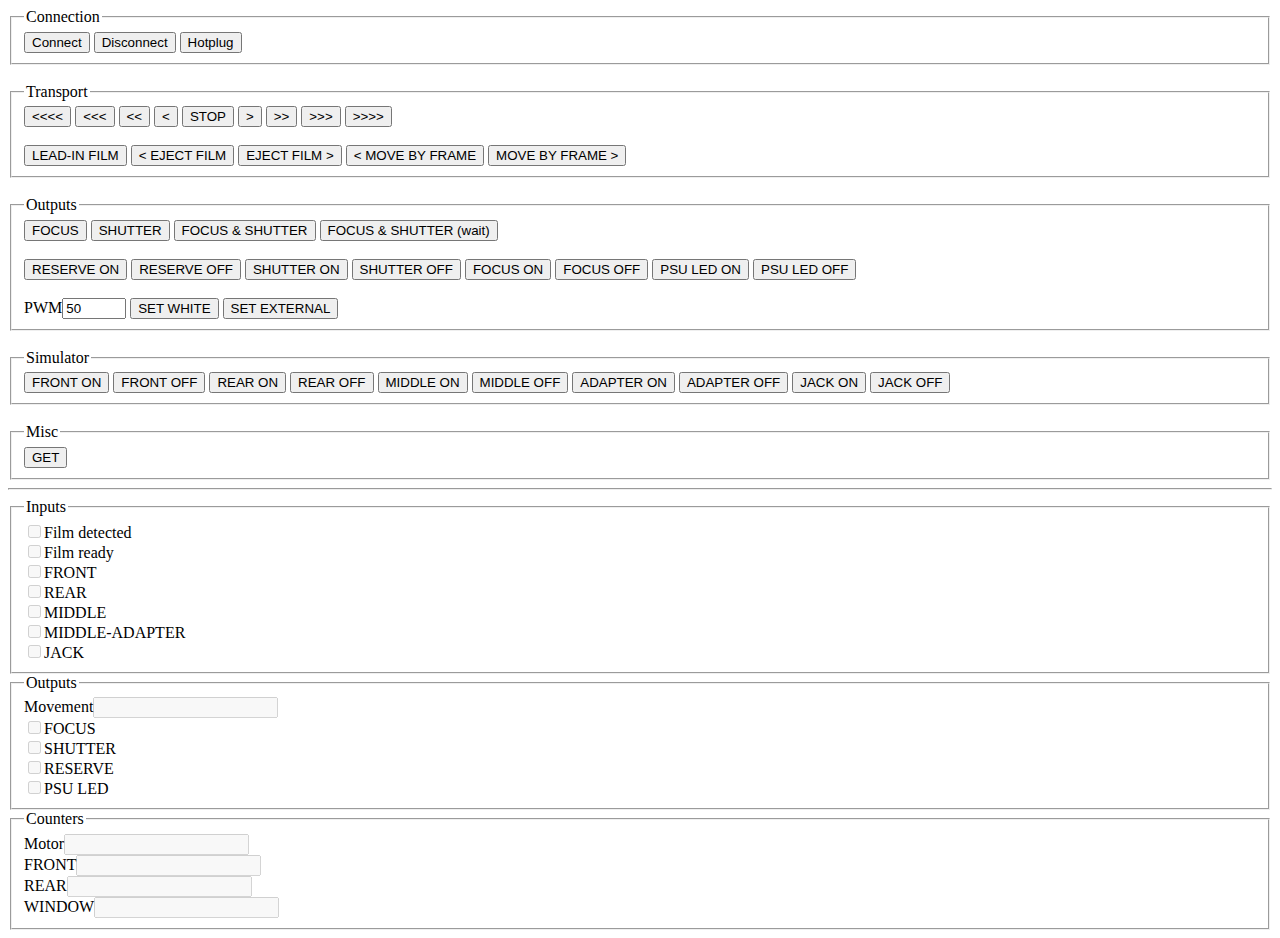
==== digie35/html/digie35_test.html @ 26660fdd "Moved html stuff in subdir Nginx.conf support" ====
<!DOCTYPE html>

<html lang="en">
<head>
    <meta charset="UTF-8">
    <meta http-equiv="X-UA-Compatible" content="IE=edge">
    <meta name="viewport" content="width=device-width, initial-scale=1.0">
	<link rel="icon" type="image/x-png" href="images/digie35-scanner-96.png" />
    <title>Digie35 Adapter Test Client</title>

</head>

<body>
    <fieldset>
        <legend>Connection</legend>
        <button onclick="connect()">Connect</button>
        <button onclick="disconnect()">Disconnect</button>
        <button onclick="sendCommand('HOTPLUG')">Hotplug</button>
    </fieldset>
    <br />
    <fieldset>
        <legend>Transport</legend>
        <button onclick="sendCommand('MOVE:-4')">&lt;&lt;&lt;&lt;</button>
        <button onclick="sendCommand('MOVE:-3')">&lt;&lt;&lt;</button>
        <button onclick="sendCommand('MOVE:-2')">&lt;&lt;</button>
        <button onclick="sendCommand('MOVE:-1')">&lt;</button>
        <button onclick="sendCommand('STOP')">STOP</button>
        <button onclick="sendCommand('MOVE:1')">&gt;</button>
        <button onclick="sendCommand('MOVE:2')">&gt;&gt;</button>
        <button onclick="sendCommand('MOVE:3')">&gt;&gt;&gt;</button>
        <button onclick="sendCommand('MOVE:4')">&gt;&gt;&gt;&gt;</button>
        <br />
        <br />
        <button onclick="sendCommand('INSERT')">LEAD-IN FILM</button>
        <button onclick="sendCommand('EJECT:-1')">&lt; EJECT FILM</button>
        <button onclick="sendCommand('EJECT:1')">EJECT FILM &gt;</button>
        <button onclick="sendCommand('MOVE_BY:-36:4')">&lt; MOVE BY FRAME</button>
        <button onclick="sendCommand('MOVE_BY:36:4')">MOVE BY FRAME &gt;</button>
    </fieldset>
    <br />
    <fieldset>
        <legend>Outputs</legend>
        <button onclick="sendCommand('PULSE:FOCUS:0.5')">FOCUS</button>
        <button onclick="sendCommand('PULSE:SHUTTER:0.5')">SHUTTER</button>
        <button onclick="sendCommand('PULSE:FOCUS:0.5:1.0|PULSE:SHUTTER:0.5:0.5')">FOCUS &amp; SHUTTER</button>
        <button onclick="sendCommand('LEVEL:FOCUS:1|WAIT:0.5|LEVEL:FOCUS:0|LEVEL:SHUTTER:1|WAIT:0.5|LEVEL:SHUTTER:0')">FOCUS &amp; SHUTTER (wait)</button>
        <br />
        <br />
        <button onclick="sendCommand('LEVEL:RESERVE:1')">RESERVE ON</button>
        <button onclick="sendCommand('LEVEL:RESERVE:0')">RESERVE OFF</button>
        <button onclick="sendCommand('LEVEL:SHUTTER:1')">SHUTTER ON</button>
        <button onclick="sendCommand('LEVEL:SHUTTER:0')">SHUTTER OFF</button>
        <button onclick="sendCommand('LEVEL:FOCUS:1')">FOCUS ON</button>
        <button onclick="sendCommand('LEVEL:FOCUS:0')">FOCUS OFF</button>
        <button onclick="sendCommand('LEVEL:PSU_LED:1')">PSU LED  ON</button>
        <button onclick="sendCommand('LEVEL:PSU_LED:0')">PSU LED OFF</button>
        <br />
        <br />
        <label for="led_pwm">PWM<input type="number" id="led_pwm" min="0" max="100" value="50" /></label>
        <button onclick="sendCommand('SET_BACKLIGHT:WHITE:'+document.getElementById('led_pwm').value)">SET WHITE</button>
        <button onclick="sendCommand('SET_BACKLIGHT:EXTERNAL:'+document.getElementById('led_pwm').value)">SET EXTERNAL</button>
    </fieldset>
    <br />
    <fieldset>
        <legend>Simulator</legend>
            <button onclick="sendCommand('SENSOR:SENSOR_F:1')">FRONT ON</button>
            <button onclick="sendCommand('SENSOR:SENSOR_F:0')">FRONT OFF</button>
            <button onclick="sendCommand('SENSOR:SENSOR_R:1')">REAR ON</button>
            <button onclick="sendCommand('SENSOR:SENSOR_R:0')">REAR OFF</button>
            <button onclick="sendCommand('SENSOR:SENSOR_M:1')">MIDDLE ON</button>
            <button onclick="sendCommand('SENSOR:SENSOR_M:0')">MIDDLE OFF</button>
            <button onclick="sendCommand('SENSOR:DETECT_AOT:1')">ADAPTER ON</button>
            <button onclick="sendCommand('SENSOR:DETECT_AOT:0')">ADAPTER OFF</button>
            <button onclick="sendCommand('SENSOR:JACK:1')">JACK ON</button>
            <button onclick="sendCommand('SENSOR:JACK:0')">JACK OFF</button>
    </fieldset>
    <br />
    <fieldset>
        <legend>Misc</legend>
        <button onclick="sendCommand('GET')">GET</button>
    </fieldset>
    <hr />

    <fieldset>
        <legend>Inputs</legend>
            <div><input type="checkbox" id="film_detected" disabled="disabled" /><label for="film_detected">Film detected</label></div>
            <div><input type="checkbox" id="frame_ready" disabled="disabled" /><label for="frame_ready">Film ready</label></div>
            <div><input type="checkbox" id="io.sensor_f" disabled="disabled" /><label for="io.sensor_f">FRONT</label></div>
            <div><input type="checkbox" id="io.sensor_r" disabled="disabled" /><label for="io.sensor_r">REAR</label></div>
            <div><input type="checkbox" id="io.sensor_m" disabled="disabled" /><label for="io.sensor_m">MIDDLE</label></div>
            <div><input type="checkbox" id="io.detect_aot" disabled="disabled" /><label for="io.detect_aot">MIDDLE-ADAPTER</label></div>
            <div><input type="checkbox" id="io.jack" disabled="disabled" /><label for="io.jack">JACK</label></div>
    </fieldset>
    <fieldset>
        <legend>Outputs</legend>
            <div><label>Movement<input type="number" id="movement" disabled="disabled" /></label></div>
            <div><input type="checkbox" id="io.focus" disabled="disabled" /><label for="io.focus">FOCUS</label></div>
            <div><input type="checkbox" id="io.shutter" disabled="disabled" /><label for="io.shutter">SHUTTER</label></div>
            <div><input type="checkbox" id="io.reserve" disabled="disabled" /><label for="io.reserve">RESERVE</label></div>
            <div><input type="checkbox" id="io.psu_led" disabled="disabled" /><label for="io.psu_led">PSU LED</label></div>
    </fieldset>
    <fieldset>
        <legend>Counters</legend>
            <div><label>Motor<input type="number" id="counters.motor" disabled="disabled" /></label></div>
            <div><label>FRONT<input type="number" id="counters.front" disabled="disabled" /></label></div>
            <div><label>REAR<input type="number" id="counters.rear" disabled="disabled" /></label></div>
            <div><label>WINDOW<input type="number" id="counters.window" disabled="disabled" /></label></div>
    </fieldset>
            <div id="info" /></div>
</body>

<script>
    function connect() {
        if (typeof window.socket == "undefined") {
            window.socket = new WebSocket('ws://localhost:8401');
            window.socket.onopen = function(e) {
                console.log("[open] Connection established");
                window.socket.send("HELLO");
            };
            window.socket.onmessage = function(event) {
                console.log(`[message] Data received from server: ${event.data}`);
                if (event.data[0] == "{") {
                    data = JSON.parse(event.data);
                    document.getElementById("movement").value = data["movement"];
                    document.getElementById("frame_ready").checked = data["frame_ready"];
                    document.getElementById("film_detected").checked = data["film_detected"];
                    for (const k2 in data.io) {
						elem = document.getElementById("io."+k2);
						if (elem) {
							elem.checked = data.io[k2];
						}
                    }
                    for (const k2 in data.counters) {
                        document.getElementById("counters."+k2).value = data.counters[k2];
                    }
                    document.getElementById("info").innerHTML = "OK";
                    console.log(data);
                } else {
                    document.getElementById("info").innerHTML = event.data;
                }

            };

            window.socket.onclose = function(event) {
                if (event.wasClean) {
                    window.socket.send(`[close] Connection closed cleanly, code=${event.code} reason=${event.reason}`);
                } else {
                    // e.g. server process killed or network down
                    // event.code is usually 1006 in this case
                    console.log('[close] Connection died');
                    delete window.socket;
                }
            }

            window.socket.onerror = function(error) {
                console.log(`[error]`);
            };
        }
    }

    function disconnect() {
        if (typeof window.socket != "undefined") {
            window.socket.send("BYE");
            window.socket.onclose = function () {};
            window.socket.close();
            delete window.socket;
        }
    }

    function sendCommand(cmd) {
        if (typeof window.socket != "undefined") {
            window.socket.send(cmd);
        }
    }
</script>
</html>
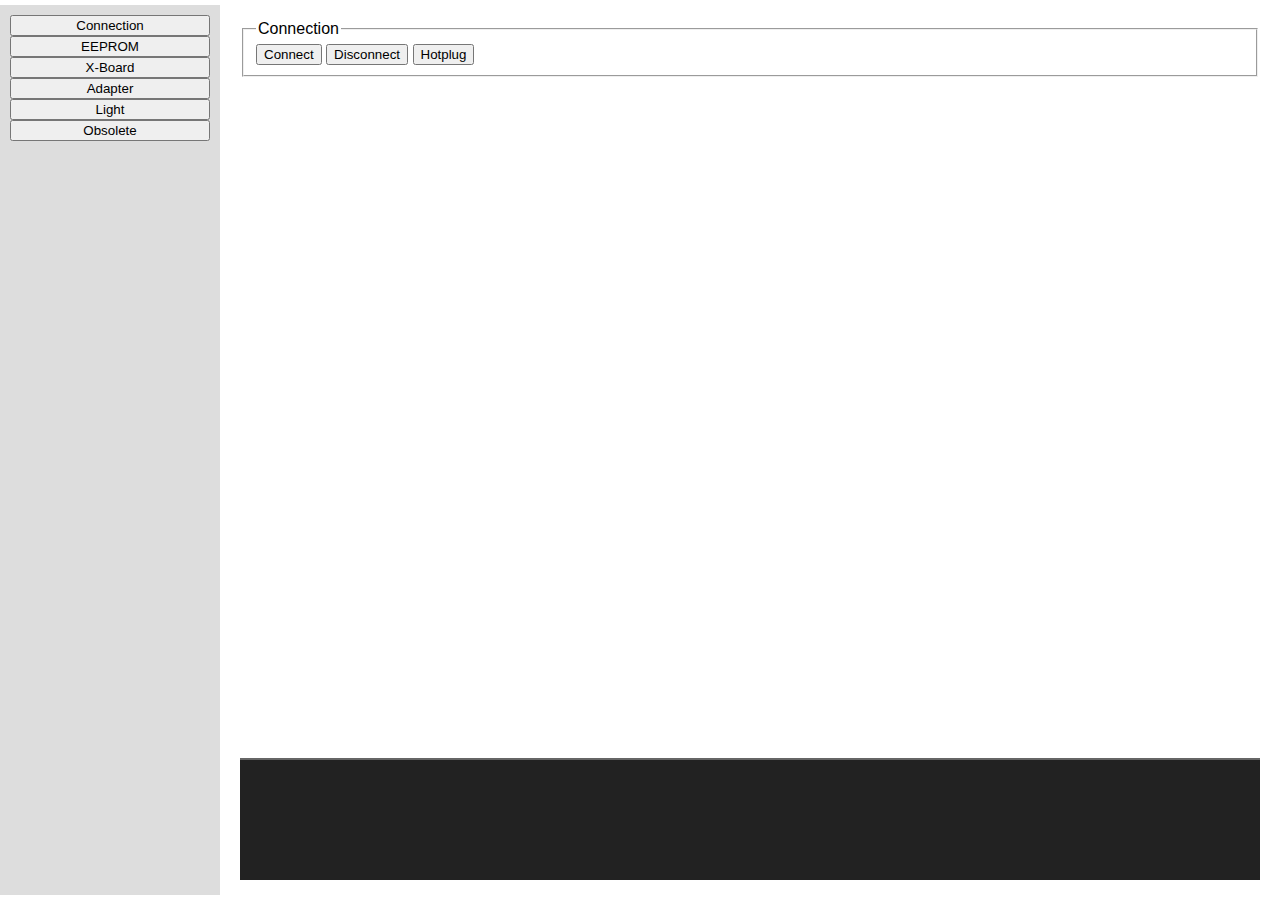
==== commit b268b49d: "digie35_test_server snapshot" ====
--- a/digie35/html/digie35_test.html
+++ b/digie35/html/digie35_test.html
@@ -7,120 +7,399 @@
     <meta name="viewport" content="width=device-width, initial-scale=1.0">
 	<link rel="icon" type="image/x-png" href="images/digie35-scanner-96.png" />
     <title>Digie35 Adapter Test Client</title>
+    <style>
+        body {
+            display: flex;
+            height: 100vh;
+            margin: 0;
+            font-family: Arial, sans-serif
+        }
+
+        .sidebar {
+            width: 200px;
+            padding: 10px;
+            margin: 5px 0;
+            border: none;
+            background: #ddd;
+            cursor: pointer;
+            text-align: left;
+        }
+
+        .sidebar button {
+            width: 100%;
+        }
+
+        .sidebar button:hover {
+            background:  #bbb;
+        }
+
+        .content {
+            flex: 1;
+            display: flex;
+            flex-direction: column;
+            padding: 20px;
+        }
+
+        .main-content {
+            flex-grow: 1;
+
+        }
+
+        .section, .xtab {
+            display: none;
+        }
+
+        .active {
+            display: block;
+        }
+
+        /*.controls {
+                display: flex;
+        }
+
+        .controls label {
+            min-width:120px;
+            text-align: right;
+        }*/
+
+        .dropdown {
+            position: relative;
+            display: inline-block;
+            width: 200px;            
+        }
+
+        .dropdown-active {
+            display: block !important;
+        }
+
+        .dropdown input {
+            width: 100%;
+            box-sizing: border-box;
+        }
+
+        .dropdown-content {
+            display: none;
+            position: absolute;
+            background-color: white;
+            border: 1px solid #333;
+            width: 100%;
+            max-height: 150px;
+            overflow-y: auto;
+            z-index: 10;
+        }
+
+        .dropdown-content div:hover {
+            background-color: #f1f1f1;
+        }
+
+        .log-area {
+            height: 100px;
+            background: #222;
+            color: #0f0;
+            font-family: monospace;
+            padding: 10px;
+            overflow-y: auto;
+            border-top: 2px solid #666;
+            white-space: pre-wrap;
+            min-height: 100px;
+        }
+    </style>
 
 </head>
 
 <body>
-    <fieldset>
-        <legend>Connection</legend>
-        <button onclick="connect()">Connect</button>
-        <button onclick="disconnect()">Disconnect</button>
-        <button onclick="sendCommand('HOTPLUG')">Hotplug</button>
-    </fieldset>
-    <br />
-    <fieldset>
-        <legend>Transport</legend>
-        <button onclick="sendCommand('MOVE:-4')">&lt;&lt;&lt;&lt;</button>
-        <button onclick="sendCommand('MOVE:-3')">&lt;&lt;&lt;</button>
-        <button onclick="sendCommand('MOVE:-2')">&lt;&lt;</button>
-        <button onclick="sendCommand('MOVE:-1')">&lt;</button>
-        <button onclick="sendCommand('STOP')">STOP</button>
-        <button onclick="sendCommand('MOVE:1')">&gt;</button>
-        <button onclick="sendCommand('MOVE:2')">&gt;&gt;</button>
-        <button onclick="sendCommand('MOVE:3')">&gt;&gt;&gt;</button>
-        <button onclick="sendCommand('MOVE:4')">&gt;&gt;&gt;&gt;</button>
-        <br />
-        <br />
-        <button onclick="sendCommand('INSERT')">LEAD-IN FILM</button>
-        <button onclick="sendCommand('EJECT:-1')">&lt; EJECT FILM</button>
-        <button onclick="sendCommand('EJECT:1')">EJECT FILM &gt;</button>
-        <button onclick="sendCommand('MOVE_BY:-36:4')">&lt; MOVE BY FRAME</button>
-        <button onclick="sendCommand('MOVE_BY:36:4')">MOVE BY FRAME &gt;</button>
-    </fieldset>
-    <br />
-    <fieldset>
-        <legend>Outputs</legend>
-        <button onclick="sendCommand('PULSE:FOCUS:0.5')">FOCUS</button>
-        <button onclick="sendCommand('PULSE:SHUTTER:0.5')">SHUTTER</button>
-        <button onclick="sendCommand('PULSE:FOCUS:0.5:1.0|PULSE:SHUTTER:0.5:0.5')">FOCUS &amp; SHUTTER</button>
-        <button onclick="sendCommand('LEVEL:FOCUS:1|WAIT:0.5|LEVEL:FOCUS:0|LEVEL:SHUTTER:1|WAIT:0.5|LEVEL:SHUTTER:0')">FOCUS &amp; SHUTTER (wait)</button>
-        <br />
-        <br />
-        <button onclick="sendCommand('LEVEL:RESERVE:1')">RESERVE ON</button>
-        <button onclick="sendCommand('LEVEL:RESERVE:0')">RESERVE OFF</button>
-        <button onclick="sendCommand('LEVEL:SHUTTER:1')">SHUTTER ON</button>
-        <button onclick="sendCommand('LEVEL:SHUTTER:0')">SHUTTER OFF</button>
-        <button onclick="sendCommand('LEVEL:FOCUS:1')">FOCUS ON</button>
-        <button onclick="sendCommand('LEVEL:FOCUS:0')">FOCUS OFF</button>
-        <button onclick="sendCommand('LEVEL:PSU_LED:1')">PSU LED  ON</button>
-        <button onclick="sendCommand('LEVEL:PSU_LED:0')">PSU LED OFF</button>
-        <br />
-        <br />
-        <label for="led_pwm">PWM<input type="number" id="led_pwm" min="0" max="100" value="50" /></label>
-        <button onclick="sendCommand('SET_BACKLIGHT:WHITE:'+document.getElementById('led_pwm').value)">SET WHITE</button>
-        <button onclick="sendCommand('SET_BACKLIGHT:EXTERNAL:'+document.getElementById('led_pwm').value)">SET EXTERNAL</button>
-    </fieldset>
-    <br />
-    <fieldset>
-        <legend>Simulator</legend>
-            <button onclick="sendCommand('SENSOR:SENSOR_F:1')">FRONT ON</button>
-            <button onclick="sendCommand('SENSOR:SENSOR_F:0')">FRONT OFF</button>
-            <button onclick="sendCommand('SENSOR:SENSOR_R:1')">REAR ON</button>
-            <button onclick="sendCommand('SENSOR:SENSOR_R:0')">REAR OFF</button>
-            <button onclick="sendCommand('SENSOR:SENSOR_M:1')">MIDDLE ON</button>
-            <button onclick="sendCommand('SENSOR:SENSOR_M:0')">MIDDLE OFF</button>
-            <button onclick="sendCommand('SENSOR:DETECT_AOT:1')">ADAPTER ON</button>
-            <button onclick="sendCommand('SENSOR:DETECT_AOT:0')">ADAPTER OFF</button>
-            <button onclick="sendCommand('SENSOR:JACK:1')">JACK ON</button>
-            <button onclick="sendCommand('SENSOR:JACK:0')">JACK OFF</button>
-    </fieldset>
-    <br />
-    <fieldset>
-        <legend>Misc</legend>
-        <button onclick="sendCommand('GET')">GET</button>
-    </fieldset>
-    <hr />
-
-    <fieldset>
-        <legend>Inputs</legend>
-            <div><input type="checkbox" id="film_detected" disabled="disabled" /><label for="film_detected">Film detected</label></div>
-            <div><input type="checkbox" id="frame_ready" disabled="disabled" /><label for="frame_ready">Film ready</label></div>
-            <div><input type="checkbox" id="io.sensor_f" disabled="disabled" /><label for="io.sensor_f">FRONT</label></div>
-            <div><input type="checkbox" id="io.sensor_r" disabled="disabled" /><label for="io.sensor_r">REAR</label></div>
-            <div><input type="checkbox" id="io.sensor_m" disabled="disabled" /><label for="io.sensor_m">MIDDLE</label></div>
-            <div><input type="checkbox" id="io.detect_aot" disabled="disabled" /><label for="io.detect_aot">MIDDLE-ADAPTER</label></div>
-            <div><input type="checkbox" id="io.jack" disabled="disabled" /><label for="io.jack">JACK</label></div>
-    </fieldset>
-    <fieldset>
-        <legend>Outputs</legend>
-            <div><label>Movement<input type="number" id="movement" disabled="disabled" /></label></div>
-            <div><input type="checkbox" id="io.focus" disabled="disabled" /><label for="io.focus">FOCUS</label></div>
-            <div><input type="checkbox" id="io.shutter" disabled="disabled" /><label for="io.shutter">SHUTTER</label></div>
-            <div><input type="checkbox" id="io.reserve" disabled="disabled" /><label for="io.reserve">RESERVE</label></div>
-            <div><input type="checkbox" id="io.psu_led" disabled="disabled" /><label for="io.psu_led">PSU LED</label></div>
-    </fieldset>
-    <fieldset>
-        <legend>Counters</legend>
-            <div><label>Motor<input type="number" id="counters.motor" disabled="disabled" /></label></div>
-            <div><label>FRONT<input type="number" id="counters.front" disabled="disabled" /></label></div>
-            <div><label>REAR<input type="number" id="counters.rear" disabled="disabled" /></label></div>
-            <div><label>WINDOW<input type="number" id="counters.window" disabled="disabled" /></label></div>
-    </fieldset>
-            <div id="info" /></div>
+
+    <div class="sidebar">
+        <button onclick="showSection('connection')">Connection</button>
+        <button onclick="showSection('eeprom')">EEPROM</button>
+        <button onclick="showSection('xboard')">X-Board</button>
+        <button onclick="showSection('adapter')">Adapter</button>
+        <button onclick="showSection('light')">Light</button>
+        <button onclick="showSection('obsolete')">Obsolete</button>
+    </div>
+    <div class="content">
+        <div class="main-content">
+            <div id="connection" class="section active">
+                <fieldset>
+                    <legend>Connection</legend>
+                    <button onclick="connect()">Connect</button>
+                    <button onclick="disconnect()">Disconnect</button>
+                    <button onclick="sendCommand('HOTPLUG')">Hotplug</button>
+                </fieldset>
+            </div>
+
+            <div id="eeprom" class="section">
+                <fieldset id="eeprom-HEADER">
+                    <legend>Header</legend>
+                    <div class="controls"></div>
+                </fieldset>
+                <div id="eeprom-board">
+                    <fieldset id="eeprom-MAIN" class="tab">
+                        <legend>X-Board</legend>
+                        <div class="controls"></div>
+                    </fieldset>
+                    <fieldset id="eeprom-STEPPER" class="tab">
+                        <legend>Stepper</legend>
+                        <div class="controls"></div>
+                    </fieldset>
+                    <fieldset id="eeprom-NIKON" class="tab">
+                        <legend>Nikon</legend>
+                        <div class="controls"></div>
+                    </fieldset>
+                    <fieldset id="eeprom-MANUAL" class="tab">
+                        <legend>Manual</legend>
+                        <div class="controls"></div>
+                    </fieldset>
+                    <fieldset id="eeprom-LGHT8PWM" class="tab">
+                        <legend>Light</legend>
+                        <div class="controls"></div>
+                    </fieldset>
+    
+                </div>
+
+            </div>
+            <div id="xboard" class="section">
+                
+            </div>
+            <div id="adapter" class="section">
+                
+            </div>
+            <div id="light" class="section">
+                
+            </div>
+            <div id="obsolete" class="section">
+                <fieldset>
+                    <legend>Transport</legend>
+                    <button onclick="sendCommand('MOVE:-4')">&lt;&lt;&lt;&lt;</button>
+                    <button onclick="sendCommand('MOVE:-3')">&lt;&lt;&lt;</button>
+                    <button onclick="sendCommand('MOVE:-2')">&lt;&lt;</button>
+                    <button onclick="sendCommand('MOVE:-1')">&lt;</button>
+                    <button onclick="sendCommand('STOP')">STOP</button>
+                    <button onclick="sendCommand('MOVE:1')">&gt;</button>
+                    <button onclick="sendCommand('MOVE:2')">&gt;&gt;</button>
+                    <button onclick="sendCommand('MOVE:3')">&gt;&gt;&gt;</button>
+                    <button onclick="sendCommand('MOVE:4')">&gt;&gt;&gt;&gt;</button>
+                    <br />
+                    <br />
+                    <button onclick="sendCommand('INSERT')">LEAD-IN FILM</button>
+                    <button onclick="sendCommand('EJECT:-1')">&lt; EJECT FILM</button>
+                    <button onclick="sendCommand('EJECT:1')">EJECT FILM &gt;</button>
+                    <button onclick="sendCommand('MOVE_BY:-36:4')">&lt; MOVE BY FRAME</button>
+                    <button onclick="sendCommand('MOVE_BY:36:4')">MOVE BY FRAME &gt;</button>
+                </fieldset>
+                <br />
+                <fieldset>
+                    <legend>Outputs</legend>
+                    <button onclick="sendCommand('PULSE:FOCUS:0.5')">FOCUS</button>
+                    <button onclick="sendCommand('PULSE:SHUTTER:0.5')">SHUTTER</button>
+                    <button onclick="sendCommand('PULSE:FOCUS:0.5:1.0|PULSE:SHUTTER:0.5:0.5')">FOCUS &amp; SHUTTER</button>
+                    <button onclick="sendCommand('LEVEL:FOCUS:1|WAIT:0.5|LEVEL:FOCUS:0|LEVEL:SHUTTER:1|WAIT:0.5|LEVEL:SHUTTER:0')">FOCUS &amp; SHUTTER (wait)</button>
+                    <br />
+                    <br />
+                    <button onclick="sendCommand('LEVEL:RESERVE:1')">RESERVE ON</button>
+                    <button onclick="sendCommand('LEVEL:RESERVE:0')">RESERVE OFF</button>
+                    <button onclick="sendCommand('LEVEL:SHUTTER:1')">SHUTTER ON</button>
+                    <button onclick="sendCommand('LEVEL:SHUTTER:0')">SHUTTER OFF</button>
+                    <button onclick="sendCommand('LEVEL:FOCUS:1')">FOCUS ON</button>
+                    <button onclick="sendCommand('LEVEL:FOCUS:0')">FOCUS OFF</button>
+                    <button onclick="sendCommand('LEVEL:PSU_LED:1')">PSU LED  ON</button>
+                    <button onclick="sendCommand('LEVEL:PSU_LED:0')">PSU LED OFF</button>
+                    <br />
+                    <br />
+                    <label for="led_pwm">PWM<input type="number" id="led_pwm" min="0" max="100" value="50" /></label>
+                    <button onclick="sendCommand('SET_BACKLIGHT:WHITE:'+document.getElementById('led_pwm').value)">SET WHITE</button>
+                    <button onclick="sendCommand('SET_BACKLIGHT:EXTERNAL:'+document.getElementById('led_pwm').value)">SET EXTERNAL</button>
+                </fieldset>
+                <br />
+                <fieldset>
+                    <legend>Simulator</legend>
+                        <button onclick="sendCommand('SENSOR:SENSOR_F:1')">FRONT ON</button>
+                        <button onclick="sendCommand('SENSOR:SENSOR_F:0')">FRONT OFF</button>
+                        <button onclick="sendCommand('SENSOR:SENSOR_R:1')">REAR ON</button>
+                        <button onclick="sendCommand('SENSOR:SENSOR_R:0')">REAR OFF</button>
+                        <button onclick="sendCommand('SENSOR:SENSOR_M:1')">MIDDLE ON</button>
+                        <button onclick="sendCommand('SENSOR:SENSOR_M:0')">MIDDLE OFF</button>
+                        <button onclick="sendCommand('SENSOR:DETECT_AOT:1')">ADAPTER ON</button>
+                        <button onclick="sendCommand('SENSOR:DETECT_AOT:0')">ADAPTER OFF</button>
+                        <button onclick="sendCommand('SENSOR:JACK:1')">JACK ON</button>
+                        <button onclick="sendCommand('SENSOR:JACK:0')">JACK OFF</button>
+                </fieldset>
+                <br />
+                <fieldset>
+                    <legend>Misc</legend>
+                    <button onclick="sendCommand('GET')">GET</button>
+                </fieldset>
+                <hr />
+            
+                <fieldset>
+                    <legend>Inputs</legend>
+                        <div><input type="checkbox" id="film_detected" disabled="disabled" /><label for="film_detected">Film detected</label></div>
+                        <div><input type="checkbox" id="frame_ready" disabled="disabled" /><label for="frame_ready">Film ready</label></div>
+                        <div><input type="checkbox" id="io.sensor_f" disabled="disabled" /><label for="io.sensor_f">FRONT</label></div>
+                        <div><input type="checkbox" id="io.sensor_r" disabled="disabled" /><label for="io.sensor_r">REAR</label></div>
+                        <div><input type="checkbox" id="io.sensor_m" disabled="disabled" /><label for="io.sensor_m">MIDDLE</label></div>
+                        <div><input type="checkbox" id="io.detect_aot" disabled="disabled" /><label for="io.detect_aot">MIDDLE-ADAPTER</label></div>
+                        <div><input type="checkbox" id="io.jack" disabled="disabled" /><label for="io.jack">JACK</label></div>
+                </fieldset>
+                <fieldset>
+                    <legend>Outputs</legend>
+                        <div><label>Movement<input type="number" id="movement" disabled="disabled" /></label></div>
+                        <div><input type="checkbox" id="io.focus" disabled="disabled" /><label for="io.focus">FOCUS</label></div>
+                        <div><input type="checkbox" id="io.shutter" disabled="disabled" /><label for="io.shutter">SHUTTER</label></div>
+                        <div><input type="checkbox" id="io.reserve" disabled="disabled" /><label for="io.reserve">RESERVE</label></div>
+                        <div><input type="checkbox" id="io.psu_led" disabled="disabled" /><label for="io.psu_led">PSU LED</label></div>
+                </fieldset>
+                <fieldset>
+                    <legend>Counters</legend>
+                        <div><label>Motor<input type="number" id="counters.motor" disabled="disabled" /></label></div>
+                        <div><label>FRONT<input type="number" id="counters.front" disabled="disabled" /></label></div>
+                        <div><label>REAR<input type="number" id="counters.rear" disabled="disabled" /></label></div>
+                        <div><label>WINDOW<input type="number" id="counters.window" disabled="disabled" /></label></div>
+                </fieldset>
+                <div id="info" /></div>
+                           
+    
+            </div>
+        </div>
+        <div class="log-area" id="log"></div>
+    </div>
 </body>
 
 <script>
+    function showSection(sectionId) {
+        document.querySelectorAll(".section").forEach(section => {
+            section.classList.remove("active");
+        });
+        document.getElementById(sectionId).classList.add("active");
+    }
+
+    function addLog(message) {
+        const logArea = document.getElementById("log");
+        const time = new Date().toLocaleTimeString();
+        logArea.textContent += `[${time}] ${message}\n`;
+        logArea.scrollTop = logArea.scrollHeight;
+    }
+    
+    function sendCommand(cmd) {
+        console.log(`sendCommand: ${cmd}`);
+        window.socket.send(cmd);        
+    }
+
+    function prepareEepromSection(board_id, params) {
+        var container = document.getElementById("eeprom-"+board_id);
+        if (container == undefined) {
+            addLog(`Unsupported board: ${board_id}`);
+            return;
+        }
+        var container2 = container.querySelector("div");
+        container2.replaceChildren();        
+        params.forEach(items => {
+            if (items[0] != null) {
+                let label = document.createElement("label");
+                let id = "eeprom-"+board_id+"-"+items[0];
+                label.setAttribute("for", id);
+                label.textContent = items[0];
+
+                let input = document.createElement("input");
+                input.type = "text";
+                input.id = id;
+                input.name = board_id+"-"+items[0];
+                input.title = items[3];
+                if ((items.length >= 5) && (items[4].toString() != "")) {
+                    input.setAttribute("placeholder", items[4]);
+                }
+                
+                let div = document.createElement("div");
+                if (items.length >= 6) {
+                    let div1 = document.createElement("div");
+                    div1.classList.add("dropdown");
+                    div1.appendChild(input);
+                    let div2 = document.createElement("div");
+                    div2.classList.add("dropdown-content");
+                    div1.appendChild(div2);
+                    opts = items[5];
+                    if (Array.isArray(opts)) {
+                        opts.forEach(opt => {
+                            let opt_div = document.createElement("div");
+                            opt_div.classList.add("option");
+                            opt_div.setAttribute("data-value", opt);
+                            opt_div.innerHTML = `${opt}`;
+                            div2.appendChild(opt_div);
+                        });
+                    } else {
+                        Object.keys(opts).forEach(opt => {
+                            let opt_div = document.createElement("div");
+                            opt_div.classList.add("option");
+                            opt_div.setAttribute("data-value", opt);
+                            opt_div.innerHTML = opts[opt]+ ` (${opt})`;
+                            div2.appendChild(opt_div);
+                        });
+                    }
+                    input = div1;
+                }
+                div.appendChild(label);
+                div.appendChild(input);
+
+                container2.appendChild(div);
+            }
+        });
+    }
     function connect() {
         if (typeof window.socket == "undefined") {
             window.socket = new WebSocket('ws://localhost:8401');
             window.socket.onopen = function(e) {
                 console.log("[open] Connection established");
-                window.socket.send("HELLO");
+                sendCommand("HELLO");
             };
             window.socket.onmessage = function(event) {
                 console.log(`[message] Data received from server: ${event.data}`);
                 if (event.data[0] == "{") {
-                    data = JSON.parse(event.data);
+                    var data = JSON.parse(event.data);
+                    console.log(data);
+                    var cmd = data.cmd;
+                    data = data.payload;
+
+                    if (cmd == "HELLO") {
+                        sendCommand("GET_CONFIG");
+
+                    } else if (cmd == "GET_CONFIG") {
+                        Object.keys(data.eeprom).forEach (board_id => {
+                            prepareEepromSection(board_id, data.eeprom[board_id]);
+                        });
+                        document.querySelectorAll(".controls input").forEach(el => {
+                            el.onfocus = function(event) {
+                                document.querySelectorAll(".dropdown .dropdown-content").forEach(el2 => {
+                                    el2.classList.remove("dropdown-active");
+                                });
+                            };
+                        });
+
+                        document.querySelectorAll(".dropdown input").forEach(el => {
+                            el.onfocus = function(event) {
+                                document.querySelectorAll(".dropdown .dropdown-content").forEach(el2 => {
+                                    // el2.classList.remove("dropdown-active");
+                                });
+                                var dd_container = event.target.parentNode.querySelector(".dropdown-content");
+                                dd_container.classList.add("dropdown-active");
+                            };
+                            el.addEventListener("focusout", function(event) {
+                                document.querySelectorAll(".dropdown .dropdown-content").forEach(el2 => {
+                                    //el2.classList.remove("dropdown-active");   TODO: option onclick is not triggered, currently done in onfocus of all inputs
+                                });
+                            });
+                            /*el.oninput = function(elem) {
+
+                            };*/
+                        });
+                        document.querySelectorAll(".dropdown .dropdown-content .option").forEach(option_el => {
+                            option_el.onclick = function(event) {
+                                var opt_el = event.target;
+                                opt_el.parentNode.parentNode.querySelector("input").value = option_el.getAttribute("data-value");
+                                opt_el.parentNode.classList.remove("dropdown-active");                            
+                            };
+                        });
+                        window.config = data;
+                    }
                     document.getElementById("movement").value = data["movement"];
                     document.getElementById("frame_ready").checked = data["frame_ready"];
                     document.getElementById("film_detected").checked = data["film_detected"];
@@ -134,7 +413,6 @@
                         document.getElementById("counters."+k2).value = data.counters[k2];
                     }
                     document.getElementById("info").innerHTML = "OK";
-                    console.log(data);
                 } else {
                     document.getElementById("info").innerHTML = event.data;
                 }
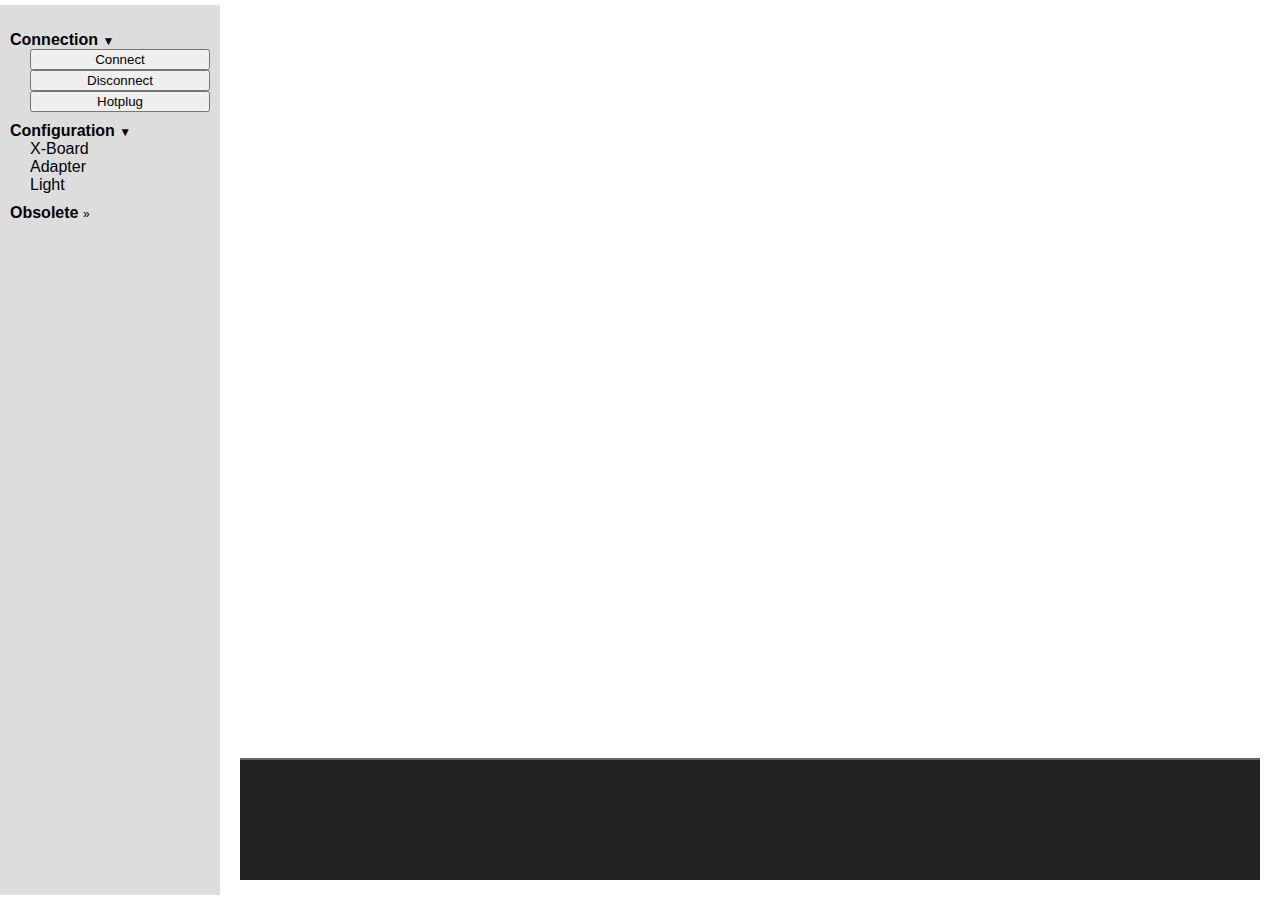
==== commit 826671dd: "Test server EEPROM read/write" ====
--- a/digie35/html/digie35_test.html
+++ b/digie35/html/digie35_test.html
@@ -45,7 +45,7 @@
 
         }
 
-        .section, .xtab {
+        .section, .hidden-tab, .hidden {
             display: none;
         }
 
@@ -62,19 +62,33 @@
             text-align: right;
         }*/
 
-        .dropdown {
+        .dropdown-container {
             position: relative;
             display: inline-block;
-            width: 200px;            
-        }
-
-        .dropdown-active {
+            width: 200px;
+        }
+
+        .dropdown-open .dropdown-content {
             display: block !important;
         }
 
-        .dropdown input {
+        .dropdown-container input {
             width: 100%;
             box-sizing: border-box;
+            padding-right: 15px;
+        }
+
+        .dropdown-container .arrow {
+            font-size: 14px;
+            position: absolute;
+            right: -4px;
+            top: 50%;
+            transform: translateY(-50%);
+            transition: transform 0.2s;
+            /*pointer-events: none;*/
+            cursor: pointer;
+            width: 20px;
+            height: 20px;
         }
 
         .dropdown-content {
@@ -90,6 +104,10 @@
 
         .dropdown-content div:hover {
             background-color: #f1f1f1;
+        }
+
+        .dropdown-content .selected {
+            background-color: #a1a1a1;
         }
 
         .log-area {
@@ -103,70 +121,156 @@
             white-space: pre-wrap;
             min-height: 100px;
         }
+
+        .tree-menu {
+            list-style-type: none;
+            padding-left: 0;
+        }
+
+        .tree-menu > li {
+            margin: 10px 0;
+        }
+
+        .submenu {
+            list-style-type: none;
+            padding-left: 20px;
+        }
+
+        .tree-menu a {
+            text-decoration: none;
+            color: #000;
+            cursor: pointer;
+        }
+
+        .tree-menu .menu-item {
+            font-weight: bold;
+        }
+
+        .tree-menu a:hover {
+            color: #007bff;
+        }
+
+        .collapsed .submenu {
+            display: none;
+        }
+
+        .tree-menu .arrow {
+            display: inline-block;
+            margin-right: 5px;
+            font-size: 12px;
+            transition: transform 0.2s;
+        }
+
+        .tree-menu .collapsed .arrow {
+            transform: rotate(-90deg);
+        }
+
     </style>
 
 </head>
 
-<body>
+<body onload="do_onload()">
 
     <div class="sidebar">
-        <button onclick="showSection('connection')">Connection</button>
-        <button onclick="showSection('eeprom')">EEPROM</button>
-        <button onclick="showSection('xboard')">X-Board</button>
-        <button onclick="showSection('adapter')">Adapter</button>
-        <button onclick="showSection('light')">Light</button>
-        <button onclick="showSection('obsolete')">Obsolete</button>
+        <ul class="tree-menu">
+            <li>
+                <a href="#" class="menu-item toggle">Connection</a>
+                <span class="arrow">&#9660;</span>
+                <ul class="submenu">
+                    <li>
+                        <button onclick="connect()">Connect</button>
+                        <button onclick="disconnect()">Disconnect</button>
+                        <button onclick="sendCommand('HOTPLUG')">Hotplug</button>
+                    </li>
+                </ul>
+            </li>
+            <li class="">  <!-- potentially collapsed -->
+                <a href="#" id="menu-eeprom" class="menu-item toggle">Configuration</a>
+                <span class="arrow">&#9660;</span>
+                <ul class="submenu">
+                    <li>
+                        <a href="#" onclick="showSection('eeprom-XBOARD')">X-Board</a>
+                    </li>
+                    <li>
+                        <a href="#" onclick="showSection('eeprom-ADAPTER')">Adapter</a>
+                    </li>
+                    <li>
+                        <a href="#" onclick="showSection('eeprom-LIGHT')">Light</a>
+                    </li>
+                </ul>
+            </li>
+            <li>
+                <a href="#" class="menu-item" onclick="showSection('obsolete')">Obsolete</a>
+                <span class="arrow">&raquo;</span>
+            </li>
+        </ul>
     </div>
     <div class="content">
         <div class="main-content">
             <div id="connection" class="section active">
-                <fieldset>
-                    <legend>Connection</legend>
-                    <button onclick="connect()">Connect</button>
-                    <button onclick="disconnect()">Disconnect</button>
-                    <button onclick="sendCommand('HOTPLUG')">Hotplug</button>
-                </fieldset>
             </div>
 
-            <div id="eeprom" class="section">
-                <fieldset id="eeprom-HEADER">
-                    <legend>Header</legend>
+            <div id="eeprom-XBOARD" class="section">
+                <h2>X-Board configuration</h2>
+                <fieldset id="eeprom-XBOARD-COMMON" class="eeprom-common">
+                    <legend>Common</legend>
                     <div class="controls"></div>
                 </fieldset>
-                <div id="eeprom-board">
-                    <fieldset id="eeprom-MAIN" class="tab">
-                        <legend>X-Board</legend>
-                        <div class="controls"></div>
-                    </fieldset>
-                    <fieldset id="eeprom-STEPPER" class="tab">
-                        <legend>Stepper</legend>
-                        <div class="controls"></div>
-                    </fieldset>
-                    <fieldset id="eeprom-NIKON" class="tab">
-                        <legend>Nikon</legend>
-                        <div class="controls"></div>
-                    </fieldset>
-                    <fieldset id="eeprom-MANUAL" class="tab">
-                        <legend>Manual</legend>
-                        <div class="controls"></div>
-                    </fieldset>
-                    <fieldset id="eeprom-LGHT8PWM" class="tab">
-                        <legend>Light</legend>
-                        <div class="controls"></div>
-                    </fieldset>
-    
+                <fieldset id="eeprom-XBOARD-MAIN" class="eeprom-board hidden-tab">
+                    <legend>Main</legend>
+                    <div class="controls"></div>
+                </fieldset>
+
+                <div class="buttons">
+                    <button onclick="eepromSetDefault('XBOARD');" title="Set default values">Default</button>
+                    <button onclick="eepromLoad('XBOARD');" title="Load values from board">Load</button>
+                    <button onclick="eepromSave('XBOARD');" title="Save values to board">Save</button>
                 </div>
-
             </div>
-            <div id="xboard" class="section">
-                
+
+            <div id="eeprom-ADAPTER" class="section">
+                <h2>Adapter board configuration</h2>
+                <fieldset id="eeprom-ADAPTER-COMMON" class="eeprom-common">
+                    <legend>Common</legend>
+                    <div class="controls"></div>
+                </fieldset>
+                <fieldset id="eeprom-ADAPTER-STEPPER" class="eeprom-board hidden-tab">
+                    <legend>Stepper</legend>
+                    <div class="controls"></div>
+                </fieldset>
+                <fieldset id="eeprom-ADAPTER-NIKON" class="eeprom-board hidden-tab">
+                    <legend>Nikon</legend>
+                    <div class="controls"></div>
+                </fieldset>
+                <fieldset id="eeprom-ADAPTER-MANUAL" class="eeprom-board hidden-tab">
+                    <legend>Manual</legend>
+                    <div class="controls"></div>
+                </fieldset>
+
+                <div class="buttons">
+                    <button onclick="eepromSetDefault('ADAPTER');" title="Set default values">Default</button>
+                    <button onclick="eepromLoad('ADAPTER');" title="Load values from board">Load</button>
+                    <button onclick="eepromSave('ADAPTER');" title="Save values to board">Save</button>
+                </div>
             </div>
-            <div id="adapter" class="section">
-                
+
+            <div id="eeprom-LIGHT" class="section">
+                <h2>Light board configuration</h2>
+                <fieldset id="eeprom-LIGHT-COMMON" class="eeprom-common">
+                    <legend>Common</legend>
+                    <div class="controls"></div>
+                </fieldset>
+                <fieldset id="eeprom-LIGHT-LGHT8PWM" class="eeprom-board hidden-tab">
+                    <legend>8xPWM</legend>
+                    <div class="controls"></div>
+                </fieldset>
+                <div class="buttons">
+                    <button onclick="eepromSetDefault('LIGHT');" title="Set default values">Default</button>
+                    <button onclick="eepromLoad('LIGHT');" title="Load values from board">Load</button>
+                    <button onclick="eepromSave('LIGHT');" title="Save values to board">Save</button>
+                </div>
             </div>
-            <div id="light" class="section">
-                
-            </div>
+
             <div id="obsolete" class="section">
                 <fieldset>
                     <legend>Transport</legend>
@@ -230,7 +334,7 @@
                     <button onclick="sendCommand('GET')">GET</button>
                 </fieldset>
                 <hr />
-            
+
                 <fieldset>
                     <legend>Inputs</legend>
                         <div><input type="checkbox" id="film_detected" disabled="disabled" /><label for="film_detected">Film detected</label></div>
@@ -256,9 +360,9 @@
                         <div><label>REAR<input type="number" id="counters.rear" disabled="disabled" /></label></div>
                         <div><label>WINDOW<input type="number" id="counters.window" disabled="disabled" /></label></div>
                 </fieldset>
-                <div id="info" /></div>
-                           
-    
+                <div id="info"></div>
+
+
             </div>
         </div>
         <div class="log-area" id="log"></div>
@@ -266,6 +370,17 @@
 </body>
 
 <script>
+    function do_onload() {
+        document.querySelectorAll(".toggle").forEach(element=> {
+            element.addEventListener("click", function(e) {
+                e.preventDefault();
+                const elem = this.parentNode; // nextElementSibling;
+                elem.classList.toggle("collapsed");
+            })
+        });
+
+    }
+
     function showSection(sectionId) {
         document.querySelectorAll(".section").forEach(section => {
             section.classList.remove("active");
@@ -279,10 +394,10 @@
         logArea.textContent += `[${time}] ${message}\n`;
         logArea.scrollTop = logArea.scrollHeight;
     }
-    
+
     function sendCommand(cmd) {
         console.log(`sendCommand: ${cmd}`);
-        window.socket.send(cmd);        
+        window.socket.send(cmd);
     }
 
     function prepareEepromSection(board_id, params) {
@@ -292,58 +407,189 @@
             return;
         }
         var container2 = container.querySelector("div");
-        container2.replaceChildren();        
-        params.forEach(items => {
-            if (items[0] != null) {
-                let label = document.createElement("label");
-                let id = "eeprom-"+board_id+"-"+items[0];
-                label.setAttribute("for", id);
-                label.textContent = items[0];
-
-                let input = document.createElement("input");
-                input.type = "text";
-                input.id = id;
-                input.name = board_id+"-"+items[0];
-                input.title = items[3];
-                if ((items.length >= 5) && (items[4].toString() != "")) {
-                    input.setAttribute("placeholder", items[4]);
+        container2.replaceChildren();
+        if (params) {
+            params.forEach(items => {
+                if (items[0] != null) {
+                    let label = document.createElement("label");
+                    let id = "eeprom-"+board_id+"-"+items[0];
+                    label.setAttribute("for", id);
+                    label.textContent = items[0];
+
+                    let input = document.createElement("input");
+                    input.type = "text";
+                    switch (items[1]) {
+                        case "string":
+                        case "STRING":
+                            input.type = "text";
+                            input.maxLength = items[2];
+                            break;
+                        case "number":
+                            input.type = "number";
+                            input.step = 1;
+                            input.min = 0;
+                            input.max = 2**(items[2]*8) - 1;
+                            break;
+                        case "int":
+                            input.type = "number";
+                            input.step = 1;
+                            input.max = 2**(items[2]*8) / 2 -1;
+                            input.min = -input.max + 2;
+                            break;
+                        default:
+                            input.type = "text";
+                        }
+                    input.setAttribute("data-type", items[1]);
+                    input.id = id;
+                    input.name = items[0];
+                    input.title = items[3];
+                    if ((items.length >= 5) && items[4] && (items[4].toString() != "")) {
+                        input.setAttribute("placeholder", items[4]);
+                        input.setAttribute("data-default", items[4]);
+                    }
+
+                    let div = document.createElement("div");
+                    if (items.length >= 6) {
+                        let div1 = document.createElement("div");
+                        div1.classList.add("dropdown-container");
+                        div1.appendChild(input);
+                        let arrow = document.createElement("span");
+                        arrow.innerHTML = "&#9660;";
+                        arrow.classList.add("arrow");
+                        div1.appendChild(arrow);
+                        let div2 = document.createElement("div");
+                        div2.classList.add("dropdown-content");
+                        div1.appendChild(div2);
+                        opts = items[5];
+                        if (Array.isArray(opts)) {
+                            opts.forEach(opt => {
+                                let opt_div = document.createElement("div");
+                                opt_div.classList.add("option");
+                                opt_div.setAttribute("data-value", opt);
+                                opt_div.innerHTML = `${opt}`;
+                                div2.appendChild(opt_div);
+                            });
+                        } else {
+                            Object.keys(opts).forEach(opt => {
+                                let opt_div = document.createElement("div");
+                                opt_div.classList.add("option");
+                                opt_div.setAttribute("data-value", opt);
+                                opt_div.innerHTML = opts[opt]+ ` (${opt})`;
+                                div2.appendChild(opt_div);
+                            });
+                        }
+                        input = div1;
+                    }
+                    div.appendChild(label);
+                    div.appendChild(input);
+
+                    container2.appendChild(div);
                 }
-                
-                let div = document.createElement("div");
-                if (items.length >= 6) {
-                    let div1 = document.createElement("div");
-                    div1.classList.add("dropdown");
-                    div1.appendChild(input);
-                    let div2 = document.createElement("div");
-                    div2.classList.add("dropdown-content");
-                    div1.appendChild(div2);
-                    opts = items[5];
-                    if (Array.isArray(opts)) {
-                        opts.forEach(opt => {
-                            let opt_div = document.createElement("div");
-                            opt_div.classList.add("option");
-                            opt_div.setAttribute("data-value", opt);
-                            opt_div.innerHTML = `${opt}`;
-                            div2.appendChild(opt_div);
-                        });
-                    } else {
-                        Object.keys(opts).forEach(opt => {
-                            let opt_div = document.createElement("div");
-                            opt_div.classList.add("option");
-                            opt_div.setAttribute("data-value", opt);
-                            opt_div.innerHTML = opts[opt]+ ` (${opt})`;
-                            div2.appendChild(opt_div);
-                        });
-                    }
-                    input = div1;
+            });
+        }
+    }
+
+    function eepromSetDefault(board_type) {
+        var board_id = document.getElementById("eeprom-"+board_type+"-COMMON-adapter_id").value;
+        var inputs = document.getElementById("eeprom-"+board_type).querySelectorAll(".controls input");
+        inputs.forEach(input=>{
+            if (input.id.includes("-COMMON-") || input.id.includes("-"+board_id+"-")) {
+                var def = input.getAttribute("data-default");
+                if (def != null && def != input.value) {
+                    input.value = def;
+                    input.dispatchEvent(new Event("change", {bubbles: true}));
                 }
-                div.appendChild(label);
-                div.appendChild(input);
-
-                container2.appendChild(div);
             }
         });
     }
+
+    function eepromSave(board_type) {
+        sendCommand("WRITE_EEPROM", {
+            "board_type": board_type,
+            "common": getEepromControls(board_type, "COMMON"),
+            "board": getEepromControls(board_type, document.getElementById("eeprom-"+board_type+"-COMMON-adapter_id").value),
+        });
+    }
+
+    function eepromLoad(board_type) {
+        sendCommand("READ_EEPROM", {"board_type": board_type});
+
+        var inputs = document.getElementById("eeprom-"+board_type).querySelectorAll(".controls input");
+        inputs.forEach(input=>{
+            var def = input.getAttribute("data-default");
+            if (def != null && def != input.value) {
+                input.value = def;
+                input.dispatchEvent(new Event("change", {bubbles: true}));
+            }
+        });
+    }
+
+    function getEepromControls(board_type, board_id) {
+        var data = {};
+        var container = document.getElementById("eeprom-"+board_type+"-"+board_id);
+        if (container) {
+            var inputs = container.querySelectorAll(".controls input");
+            inputs.forEach(input=>{
+                switch (input.getAttribute("data-type")) {
+                    case "int":
+                    case "number":
+                        if (input.value == "") {
+                            data[input.name] = null
+                        } else {
+                            data[input.name] = Number(input.value);
+                        }
+                        break;
+                    default:
+                        data[input.name] = input.value;
+                }
+            });
+        }
+        return data;
+    }
+
+    function updateEepromControls(board_type, board_id, data) {
+        Object.keys(data).forEach(key => {
+            var input = document.getElementById("eeprom-"+board_type+"-"+board_id+"-"+key);
+            if (!input) {
+                addLog(`Control not found: ${board_type}-${board_id}-${key}`);
+            } else {
+                if (input.value != data[key]) {
+                    input.value = data[key];
+                    input.dispatchEvent(new Event("change", {bubbles: true}));
+                }
+            }
+        });
+    }
+
+    function adjustAdapterId() {
+        BOARD_TYPES.forEach(board_type => {
+            const adapter_id = document.getElementById("eeprom-"+board_type+"-COMMON-adapter_id").value;
+            const container = document.getElementById("eeprom-"+board_type);
+            container.querySelectorAll(".eeprom-board").forEach(element=> {
+                if (element.id == "eeprom-"+board_type+"-"+adapter_id) {
+                    element.classList.remove("hidden-tab");
+                } else {
+                    element.classList.add("hidden-tab");
+                }
+            });
+        });
+    }
+
+    function adjustSelectedDropdownItem(container) {
+        var input = container.querySelector("input");
+        var options = container.querySelectorAll(".dropdown-content .option");
+        options.forEach(element=> {
+            if (element.getAttribute("data-value") === input.value) {
+                element.classList.add("selected");
+            } else {
+                element.classList.remove("selected");
+            }
+        });
+
+    }
+
+    const BOARD_TYPES = ["XBOARD", "ADAPTER", "LIGHT"]
+
     function connect() {
         if (typeof window.socket == "undefined") {
             window.socket = new WebSocket('ws://localhost:8401');
@@ -360,45 +606,168 @@
                     data = data.payload;
 
                     if (cmd == "HELLO") {
-                        sendCommand("GET_CONFIG");
+                        addLog(event.data);
+                        var cfg = document.getElementById("menu-eeprom");
+                        if (data.eeprom) {
+                            sendCommand("GET_CONFIG");
+                            cfg.classList.remove("hidden")
+                        } else {
+                            cfg.classList.add("hidden");
+                        }
 
                     } else if (cmd == "GET_CONFIG") {
-                        Object.keys(data.eeprom).forEach (board_id => {
-                            prepareEepromSection(board_id, data.eeprom[board_id]);
+                        prepareEepromSection("XBOARD-MAIN", data.eeprom["MAIN"]);
+                        data.adapter_boards.forEach(board_id => {
+                            prepareEepromSection("ADAPTER-" + board_id, data.eeprom[board_id]);
                         });
+                        data.light_boards.forEach(board_id => {
+                            prepareEepromSection("LIGHT-" + board_id, data.eeprom[board_id]);
+                        });
+                        var adapter_ids = {
+                            "XBOARD": ["MAIN"],
+                            "ADAPTER": data.adapter_boards,
+                            "LIGHT": data.light_boards,
+                        };
+                        var adapter_id_idx = -1;
+                        for (var i=0; i < data.eeprom["COMMON"].length; i++) {
+                            if (data.eeprom["COMMON"][i][0] == "adapter_id") {
+                                adapter_id_idx = i;
+                                break;
+                            }
+                        }
+                        BOARD_TYPES.forEach(board_type => {
+                            data.eeprom["COMMON"][adapter_id_idx][5] = adapter_ids[board_type];
+                            prepareEepromSection(board_type+"-COMMON", data.eeprom["COMMON"]);
+                            const el = document.getElementById("eeprom-"+board_type+"-COMMON-adapter_id");
+                            el.addEventListener("change", function(event) {
+                                adjustAdapterId();
+                            });
+                        });
+                        adjustAdapterId();
+
                         document.querySelectorAll(".controls input").forEach(el => {
                             el.onfocus = function(event) {
-                                document.querySelectorAll(".dropdown .dropdown-content").forEach(el2 => {
-                                    el2.classList.remove("dropdown-active");
+                                document.querySelectorAll(".dropdown-container").forEach(el2 => {
+                                    el2.classList.remove("dropdown-open");
                                 });
                             };
+                            el.oninput = function(event) {
+                                var input = event.target;
+
+                                switch (input.getAttribute("data-type")) {
+                                    case "STRING":
+                                        input.value = input.value.toUpperCase();
+                                    case "string":
+                                        input.value = input.value.replace(/[^A-Z0-9_a-z]/g, "");
+                                        break;
+                                }
+                                adjustSelectedDropdownItem(input.parentNode);
+                            };
                         });
 
-                        document.querySelectorAll(".dropdown input").forEach(el => {
+                        document.querySelectorAll(".dropdown-container .arrow").forEach(el => {
+                            el.onclick = function(event) {
+                                document.querySelectorAll(".dropdown-container").forEach(el2 => {
+                                    if (el2 != event.target.parentNode) {
+                                        el2.classList.remove("dropdown-open");
+                                    }
+                                });
+                                adjustSelectedDropdownItem(event.target.parentNode);
+                                event.target.parentNode.classList.toggle("dropdown-open");
+                                if (event.target.parentNode.classList.contains("dropdown-open")) {
+                                    // when closing not to reopen in onfocus
+                                    event.target.parentNode.querySelector("input").focus();
+                                }
+                            };
+                        });
+
+                        document.querySelectorAll(".dropdown-container input").forEach(el => {
                             el.onfocus = function(event) {
-                                document.querySelectorAll(".dropdown .dropdown-content").forEach(el2 => {
-                                    // el2.classList.remove("dropdown-active");
+                                document.querySelectorAll(".dropdown-container").forEach(el2 => {
+                                     el2.classList.remove("dropdown-open");
                                 });
-                                var dd_container = event.target.parentNode.querySelector(".dropdown-content");
-                                dd_container.classList.add("dropdown-active");
+                                adjustSelectedDropdownItem(event.target.parentNode);
+                                event.target.parentNode.classList.add("dropdown-open");
                             };
                             el.addEventListener("focusout", function(event) {
-                                document.querySelectorAll(".dropdown .dropdown-content").forEach(el2 => {
-                                    //el2.classList.remove("dropdown-active");   TODO: option onclick is not triggered, currently done in onfocus of all inputs
+                                document.querySelectorAll(".dropdown-container").forEach(el2 => {
+                                    //el2.classList.remove("dropdown-open");   // TODO: option onclick is not triggered, currently done in onfocus of all inputs
                                 });
                             });
-                            /*el.oninput = function(elem) {
-
-                            };*/
+                            el.onkeydown = function(event) {
+                                var input = event.target;
+                                if (!event.shiftKey && !event.metaKey && !event.ctrlKey) {
+                                    var inc = 0;
+                                    if (!event.altKey) {
+                                        switch (event.key) {
+                                            case "ArrowDown":
+                                                inc = 1;
+                                                event.preventDefault();
+                                                break;
+                                            case "ArrowUp":
+                                                inc = -1;
+                                                event.preventDefault();
+                                                break;
+                                            case "Escape":
+                                                event.target.parentNode.classList.remove("dropdown-open");
+                                                break;
+                                        }
+                                    } else {
+                                        switch (event.key) {
+                                            case "ArrowDown":
+                                            case "ArrowUp":
+                                                input.parentNode.querySelector(".arrow").dispatchEvent(new Event("click", {bubbles: true}));
+                                                event.preventDefault();
+                                                break;
+                                        }
+                                    }
+                                    if (inc != 0) {
+                                        var selected = input.parentNode.querySelector(".option.selected");
+                                        var new_selected = null;
+                                        if (!selected) {
+                                            var opts = input.parentNode.querySelectorAll(".option");
+                                            if (opts) {
+                                                if (inc > 0) {
+                                                    new_selected = opts[0];
+                                                } else {
+                                                    new_selected = opts[opts.length - 1];
+                                                }
+                                            }
+                                        } else {
+                                            if (inc > 0) {
+                                                new_selected = selected.nextElementSibling;
+                                            } else {
+                                                new_selected = selected.previousElementSibling;
+                                            }
+                                        }
+                                        if (new_selected) {
+                                            input.value = new_selected.getAttribute("data-value");
+                                            adjustSelectedDropdownItem(input.parentNode);
+                                        }
+                                    }
+                                }
+                            }
                         });
-                        document.querySelectorAll(".dropdown .dropdown-content .option").forEach(option_el => {
+                        document.querySelectorAll(".dropdown-container .dropdown-content .option").forEach(option_el => {
                             option_el.onclick = function(event) {
-                                var opt_el = event.target;
-                                opt_el.parentNode.parentNode.querySelector("input").value = option_el.getAttribute("data-value");
-                                opt_el.parentNode.classList.remove("dropdown-active");                            
+                                const opt_el = event.target;
+                                const input = opt_el.parentNode.parentNode.querySelector("input");
+                                input.value = option_el.getAttribute("data-value");
+
+                                input.dispatchEvent(new Event("change", {bubbles: true}));
+                                opt_el.parentNode.parentNode.classList.remove("dropdown-open");
                             };
                         });
                         window.config = data;
+                    } else if (cmd == "READ_EEPROM") {
+                        if (data.board_type == "XBOARD") {
+                            board_id = "MAIN";
+                        } else {
+                            board_id = data.common.adapter_id;
+                        }
+                        updateEepromControls(data.board_type, "COMMON", data.common);
+                        updateEepromControls(data.board_type, board_id, data.board);
+                        adjustAdapterId();
                     }
                     document.getElementById("movement").value = data["movement"];
                     document.getElementById("frame_ready").checked = data["frame_ready"];
@@ -415,18 +784,21 @@
                     document.getElementById("info").innerHTML = "OK";
                 } else {
                     document.getElementById("info").innerHTML = event.data;
+                    addLog(event.data);
                 }
-
             };
 
             window.socket.onclose = function(event) {
-                if (event.wasClean) {
-                    window.socket.send(`[close] Connection closed cleanly, code=${event.code} reason=${event.reason}`);
+                if (event.wasClean && (window.socket.readyState != window.socket.CLOSED)) {
+                    try {
+                        window.socket.send(`[close] Connection closed cleanly, code=${event.code} reason=${event.reason}`);
+                    } catch(err) {
+                    }
                 } else {
                     // e.g. server process killed or network down
                     // event.code is usually 1006 in this case
                     console.log('[close] Connection died');
-                    delete window.socket;
+                    do_disconnect();
                 }
             }
 
@@ -441,14 +813,25 @@
             window.socket.send("BYE");
             window.socket.onclose = function () {};
             window.socket.close();
-            delete window.socket;
-        }
-    }
-
-    function sendCommand(cmd) {
-        if (typeof window.socket != "undefined") {
+            do_disconnect();
+        }
+    }
+
+    function sendCommand(cmd, obj) {
+        if (typeof window.socket != "undefined" && window.socket.readyState == window.socket.OPEN) {
+            if (typeof obj != "undefined") {
+                cmd = cmd + ":" + JSON.stringify(obj);
+            }
+            //update_status_info("");
+            console.log(`[send]: ${cmd}`);
             window.socket.send(cmd);
         }
     }
+
+    function do_disconnect() {
+        delete window.socket;
+    }
+
+
 </script>
 </html>
